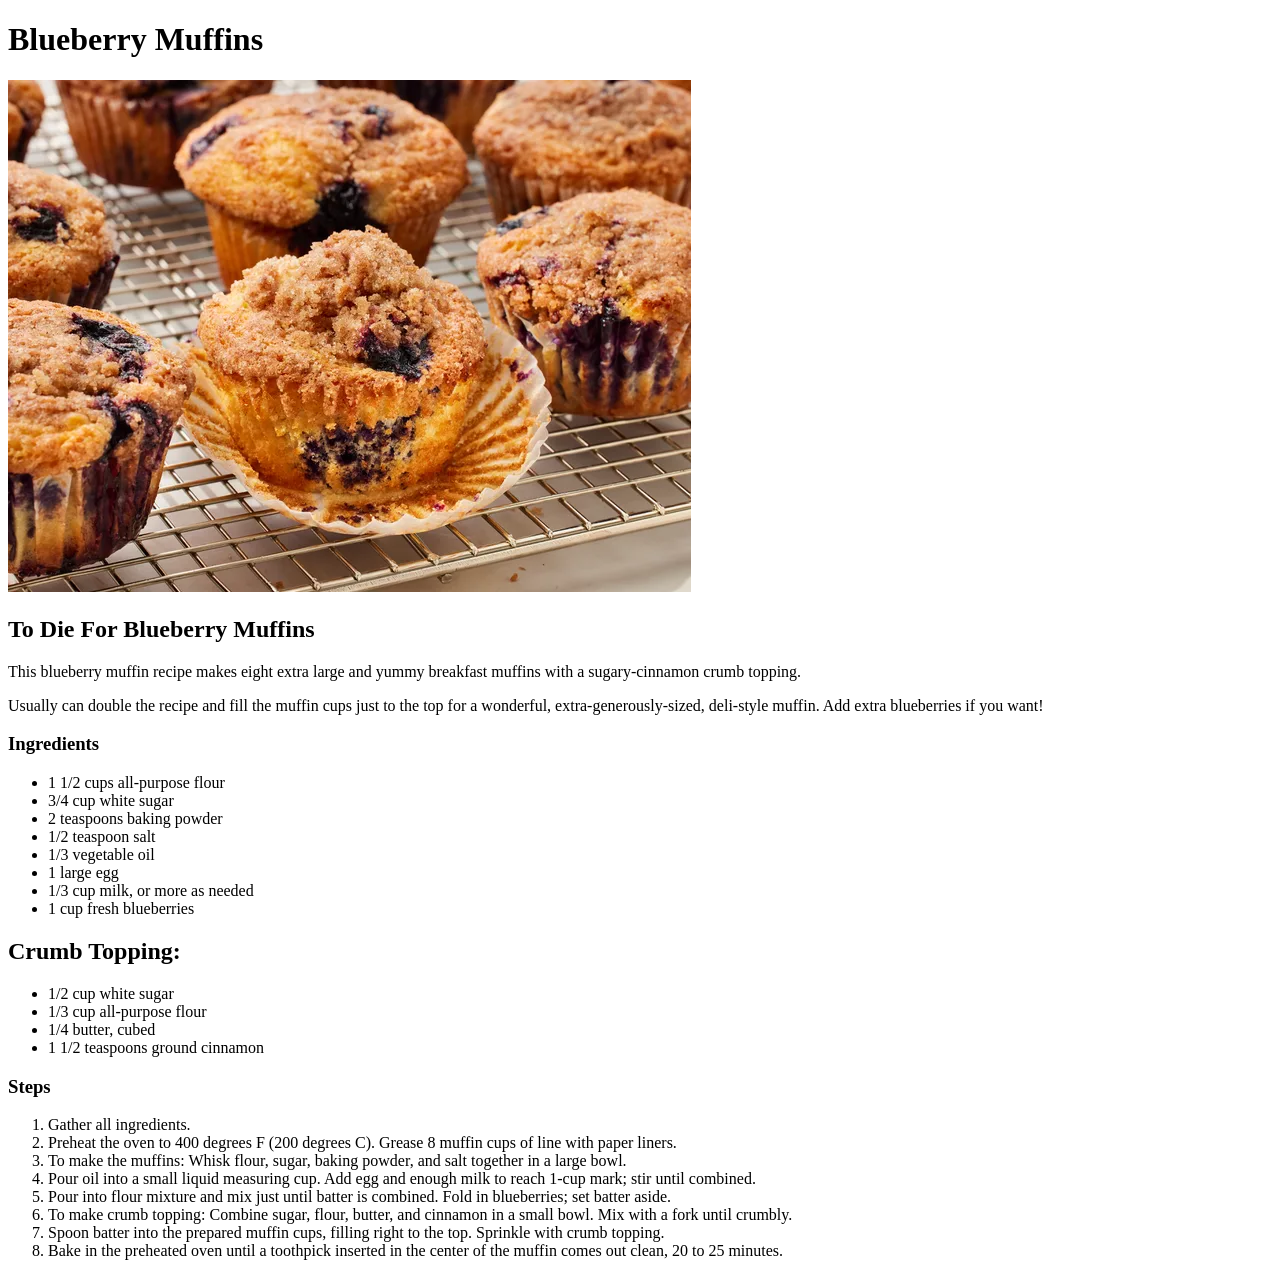
==== recipes/blueberry-muffins.html @ 86c8040a "Add 2 new recipes" ====
<!DOCTYPE html>
<html lang="en">
<head>
    <meta charset="UTF-8">
    <meta name="viewport" content="width=device-width, initial-scale=1.0">
    <title>Blueberry Muffins</title>
</head>
<body>
    <h1>Blueberry Muffins</h1>

    <img src="../img/blueberry-muffins.webp" alt="">
     
    <h2>To Die For Blueberry Muffins</h2>
    <p>This blueberry muffin recipe makes eight extra large and yummy breakfast muffins with a sugary-cinnamon crumb topping.</p>
    <p>Usually can double the recipe and fill the muffin cups just to the top for a wonderful, extra-generously-sized, deli-style muffin. Add extra blueberries if you want!</p>

    <h3>Ingredients</h3>
    <ul>
        <li>1 1/2 cups all-purpose flour</li>
        <li>3/4 cup white sugar</li>
        <li>2 teaspoons baking powder</li>
        <li>1/2 teaspoon salt</li>
        <li>1/3 vegetable oil</li>
        <li>1 large egg</li>
        <li>1/3 cup milk, or more as needed</li>
        <li>1 cup fresh blueberries</li>
    </ul>
    <h2>Crumb Topping:</h2>
    <ul>
        <li>1/2 cup white sugar</li>
        <li>1/3 cup all-purpose flour</li>
        <li>1/4 butter, cubed</li>
        <li>1 1/2 teaspoons ground cinnamon</li>
    </ul>

    <h3>Steps</h3>
    <ol>
        <li>Gather all ingredients.</li>
        <li>Preheat the oven to 400 degrees F (200 degrees C). Grease 8 muffin cups of line with paper liners.</li>
        <li>To make the muffins: Whisk flour, sugar, baking powder, and salt together in a large bowl.</li>
        <li>Pour oil into a small liquid measuring cup. Add egg and enough milk to reach 1-cup mark; stir until combined.</li>
        <li>Pour into flour mixture and mix just until batter is combined. Fold in blueberries; set batter aside.</li>
        <li>To make crumb topping: Combine sugar, flour, butter, and cinnamon in a small bowl. Mix with a fork until crumbly.</li>
        <li>Spoon batter into the prepared muffin cups, filling right to the top. Sprinkle with crumb topping.</li>
        <li>Bake in the preheated oven until a toothpick inserted in the center of the muffin comes out clean, 20 to 25 minutes.</li>
    </ol>
</body>
</html>
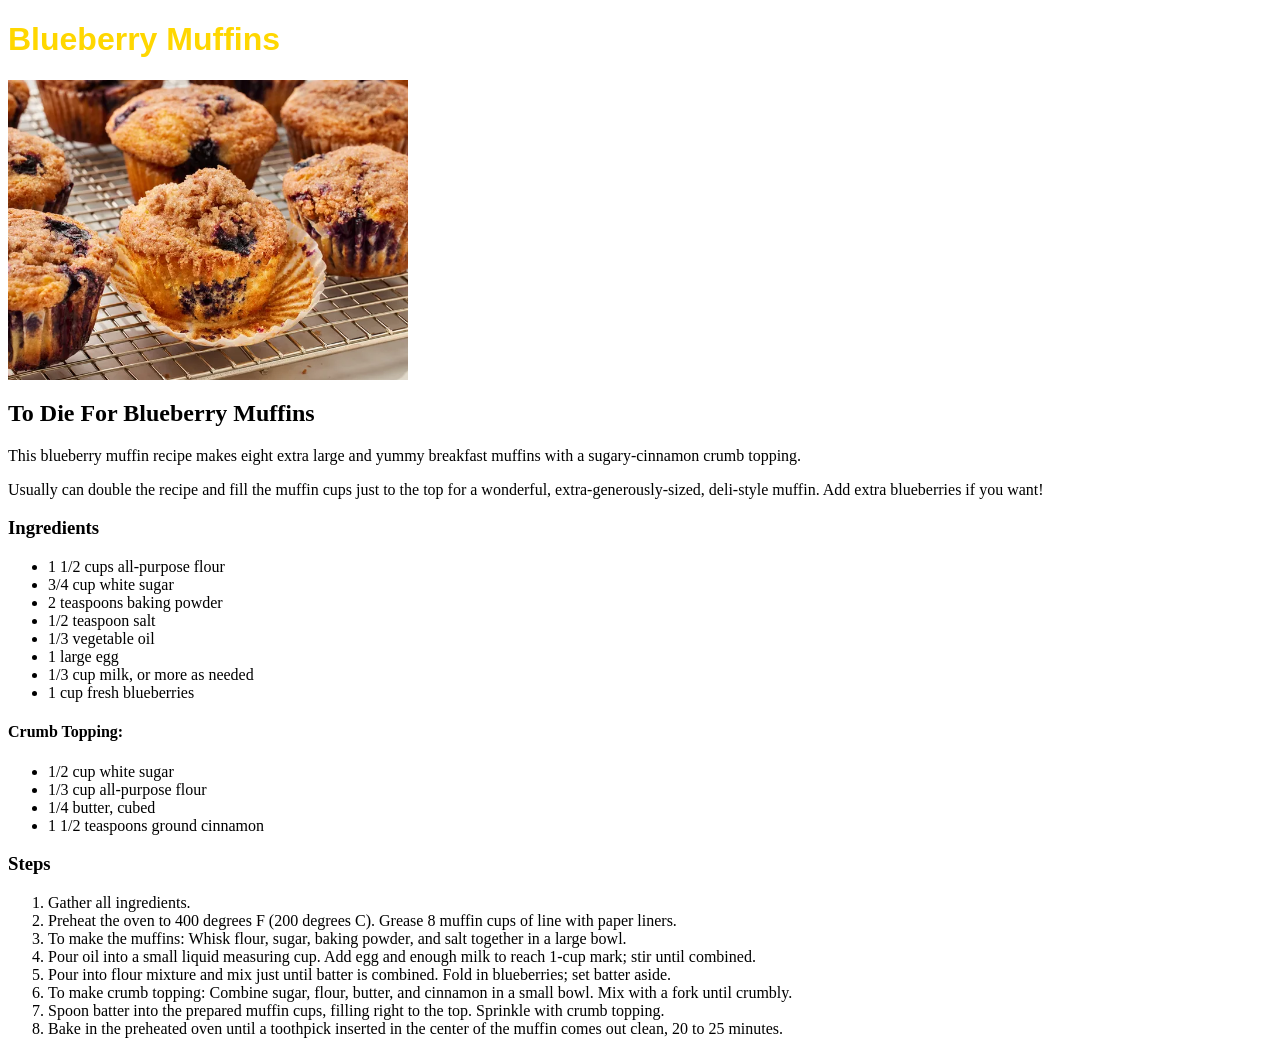
==== commit dabb28b1: "Style each pages in odin recipes." ====
--- a/recipes/blueberry-muffins.html
+++ b/recipes/blueberry-muffins.html
@@ -3,18 +3,29 @@
 <head>
     <meta charset="UTF-8">
     <meta name="viewport" content="width=device-width, initial-scale=1.0">
+    <link rel="stylesheet" href="../css/style.css">
     <title>Blueberry Muffins</title>
 </head>
 <body>
-    <h1>Blueberry Muffins</h1>
+    <div class="recipe-header">
+        <h1>Blueberry Muffins</h1>
+    </div>
 
-    <img src="../img/blueberry-muffins.webp" alt="">
+    <div class="recipe-img">
+        <img src="../img/blueberry-muffins.webp" alt="">
+    </div>
      
-    <h2>To Die For Blueberry Muffins</h2>
-    <p>This blueberry muffin recipe makes eight extra large and yummy breakfast muffins with a sugary-cinnamon crumb topping.</p>
-    <p>Usually can double the recipe and fill the muffin cups just to the top for a wonderful, extra-generously-sized, deli-style muffin. Add extra blueberries if you want!</p>
+    <div class="sub-header">
+        <h2>To Die For Blueberry Muffins</h2>
+        <p>This blueberry muffin recipe makes eight extra large and yummy 
+        breakfast muffins with a sugary-cinnamon crumb topping.</p>
+        <p>Usually can double the recipe and fill the muffin cups just to 
+        the top for a wonderful, extra-generously-sized, deli-style 
+        muffin. Add extra blueberries if you want!</p>
+    </div>
 
-    <h3>Ingredients</h3>
+    <div class="ingredients">
+        <h3>Ingredients</h3>
     <ul>
         <li>1 1/2 cups all-purpose flour</li>
         <li>3/4 cup white sugar</li>
@@ -25,24 +36,34 @@
         <li>1/3 cup milk, or more as needed</li>
         <li>1 cup fresh blueberries</li>
     </ul>
-    <h2>Crumb Topping:</h2>
+    <h4>Crumb Topping:</h2>
     <ul>
         <li>1/2 cup white sugar</li>
         <li>1/3 cup all-purpose flour</li>
         <li>1/4 butter, cubed</li>
         <li>1 1/2 teaspoons ground cinnamon</li>
     </ul>
+    </div>
 
-    <h3>Steps</h3>
+    <div class="steps">
+        <h3>Steps</h3>
     <ol>
         <li>Gather all ingredients.</li>
-        <li>Preheat the oven to 400 degrees F (200 degrees C). Grease 8 muffin cups of line with paper liners.</li>
-        <li>To make the muffins: Whisk flour, sugar, baking powder, and salt together in a large bowl.</li>
-        <li>Pour oil into a small liquid measuring cup. Add egg and enough milk to reach 1-cup mark; stir until combined.</li>
-        <li>Pour into flour mixture and mix just until batter is combined. Fold in blueberries; set batter aside.</li>
-        <li>To make crumb topping: Combine sugar, flour, butter, and cinnamon in a small bowl. Mix with a fork until crumbly.</li>
-        <li>Spoon batter into the prepared muffin cups, filling right to the top. Sprinkle with crumb topping.</li>
-        <li>Bake in the preheated oven until a toothpick inserted in the center of the muffin comes out clean, 20 to 25 minutes.</li>
+        <li>Preheat the oven to 400 degrees F (200 degrees C). Grease 8 
+            muffin cups of line with paper liners.</li>
+        <li>To make the muffins: Whisk flour, sugar, baking powder, and 
+            salt together in a large bowl.</li>
+        <li>Pour oil into a small liquid measuring cup. Add egg and 
+            enough milk to reach 1-cup mark; stir until combined.</li>
+        <li>Pour into flour mixture and mix just until batter is 
+            combined. Fold in blueberries; set batter aside.</li>
+        <li>To make crumb topping: Combine sugar, flour, butter, and 
+            cinnamon in a small bowl. Mix with a fork until crumbly.</li>
+        <li>Spoon batter into the prepared muffin cups, filling right 
+            to the top. Sprinkle with crumb topping.</li>
+        <li>Bake in the preheated oven until a toothpick inserted in the 
+            center of the muffin comes out clean, 20 to 25 minutes.</li>
     </ol>
+    </div>
 </body>
 </html>
--- a/css/style.css
+++ b/css/style.css
@@ -0,0 +1,27 @@
+.odin-recipes > h1 {
+    color: gold;
+    font-weight: bold;
+    font-size: 69px;
+    font-family: Georgia, serif;
+}
+
+.select-recipes, a {
+    list-style: none;
+    font-size: 32px;
+    text-decoration: none;   
+    color: darkorange;
+}
+
+.recipe-header, h1{
+    color: gold;
+    font-family: Arial, sans-serif;
+}
+
+.recipe-img, img {
+    height: 300px;
+    width: auto;
+}
+
+.ingredients.steps {
+    align-items: center;
+}
